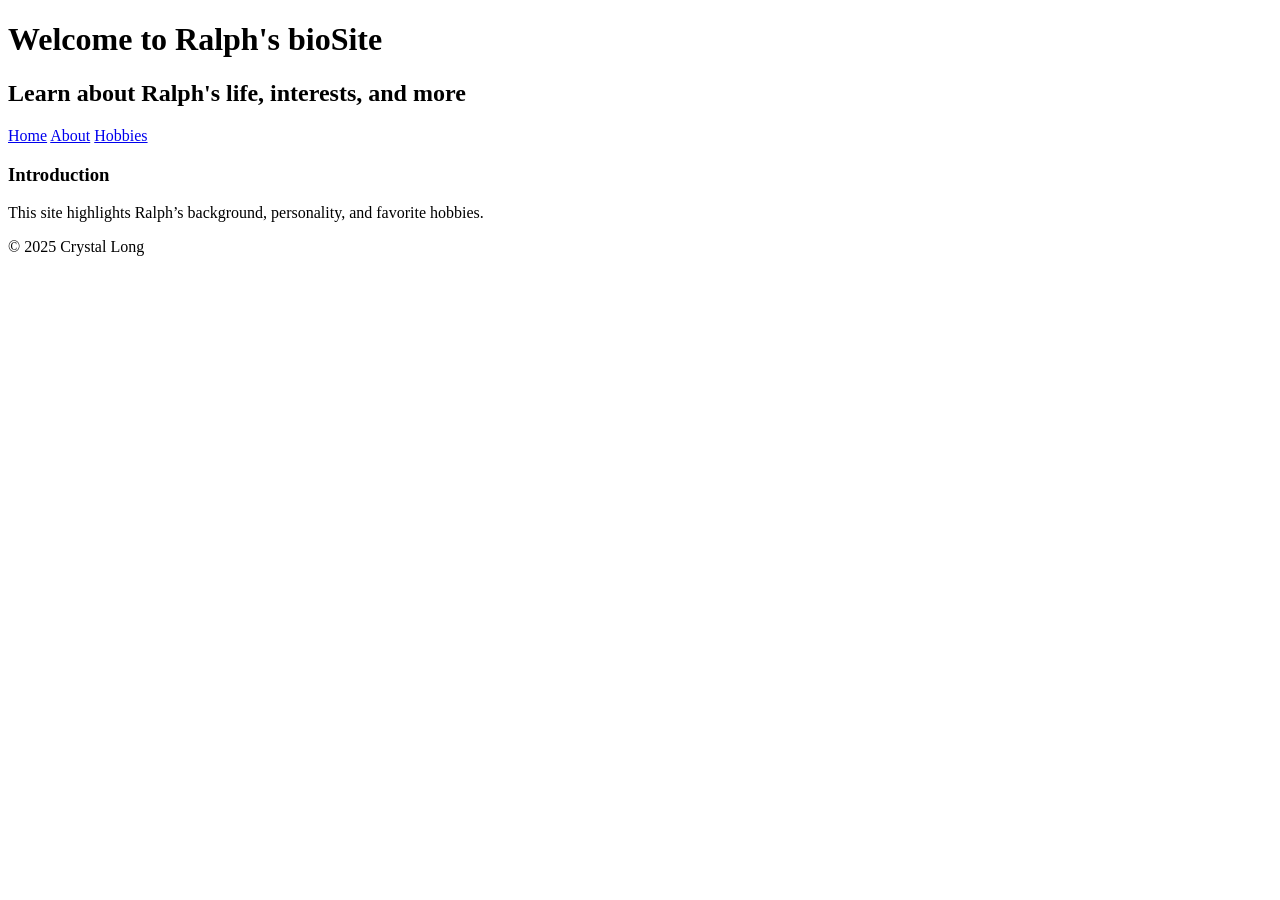
==== index.html @ bb7b221e "about.html, hobbies.html, index.html, styles.css" ====
<!DOCTYPE html>
<html lang="en">
<head>
  <meta charset="UTF-8">
  <title>bioSite | Home</title>
  <link rel="stylesheet" href="styles.css">
</head>
<body>

  <header>
    <h1>Welcome to Ralph's bioSite</h1>
    <h2>Learn about Ralph's life, interests, and more</h2>
  </header>

  <nav>
    <a href="index.html">Home</a>
    <a href="about.html">About</a>
    <a href="hobbies.html">Hobbies</a>
  </nav>

  <main>
    <div>
      <h3>Introduction</h3>
      <p>This site highlights Ralph’s background, personality, and favorite hobbies.</p>
    </div>
  </main>

  <footer>
    <p>&copy; 2025 Crystal Long</p>
  </footer>

</body>
</html>
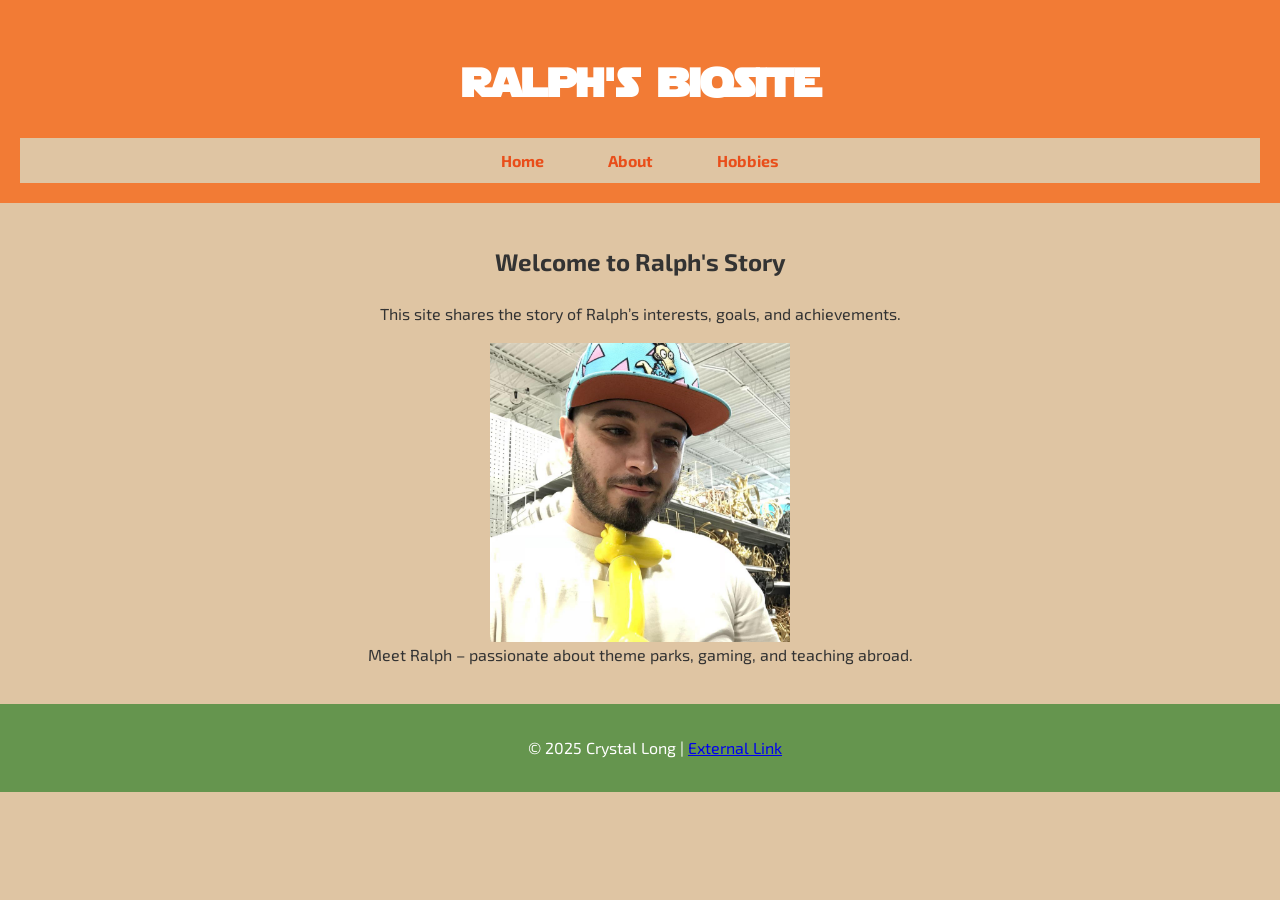
==== commit ec8f9363: "Final updates: updated images, HTML content, and styling for bioSite" ====
--- a/index.html
+++ b/index.html
@@ -2,32 +2,37 @@
 <html lang="en">
 <head>
   <meta charset="UTF-8">
-  <title>bioSite | Home</title>
+  <meta name="viewport" content="width=device-width, initial-scale=1.0">
+  <title>Ralph's bioSite</title>
   <link rel="stylesheet" href="styles.css">
 </head>
 <body>
-
   <header>
-    <h1>Welcome to Ralph's bioSite</h1>
-    <h2>Learn about Ralph's life, interests, and more</h2>
+    <h1>Ralph's bioSite</h1>
+    <nav>
+      <ul>
+        <li><a href="index.html">Home</a></li>
+        <li><a href="about.html">About</a></li>
+        <li><a href="hobbies.html">Hobbies</a></li>
+      </ul>
+    </nav>
   </header>
 
-  <nav>
-    <a href="index.html">Home</a>
-    <a href="about.html">About</a>
-    <a href="hobbies.html">Hobbies</a>
-  </nav>
-
-  <main>
-    <div>
-      <h3>Introduction</h3>
-      <p>This site highlights Ralph’s background, personality, and favorite hobbies.</p>
-    </div>
+  <main class="center-index">
+    <section>
+      <h2>Welcome to Ralph's Story</h2>
+      <p>This site shares the story of Ralph’s interests, goals, and achievements.</p>
+      <figure>
+        <img src="images/Ralph Portrait.jpg" alt="Portrait of Ralph wearing a hat and bow tie" width="300">
+        <figcaption>Meet Ralph – passionate about theme parks, gaming, and teaching abroad.</figcaption>
+      </figure>
+    </section>
   </main>
 
   <footer>
-    <p>&copy; 2025 Crystal Long</p>
+    <p>© 2025 Crystal Long | <a href="https://x.com/bioSiteProject" target="_blank">External Link</a></p>
   </footer>
-
 </body>
 </html>
+
+
--- a/styles.css
+++ b/styles.css
@@ -0,0 +1,84 @@
+
+/* Import Google Fonts */
+@import url('https://fonts.googleapis.com/css2?family=Audiowide&family=Exo+2&family=Orbitron&family=Rajdhani&display=swap');
+
+/* Load Star Jedi (must place Starjedi.ttf in a /fonts folder) */
+@font-face {
+  font-family: 'Star Jedi';
+  src: url('fonts/Starjedi.ttf') format('truetype');
+}
+
+/* Base body styling */
+body {
+  font-family: 'Exo 2', 'Rajdhani', sans-serif;
+  background-color: #dfc5a3; /* Pale Tan */
+  color: #333;
+  margin: 0;
+  padding: 0;
+  line-height: 1.6;
+}
+
+/* Header section */
+header {
+  background-color: #f27b35; /* Bright Orange */
+  color: white;
+  padding: 20px;
+  text-align: center;
+}
+
+/* Header title font */
+header h1 {
+  font-family: 'Star Jedi', 'Audiowide', 'Orbitron', sans-serif;
+  font-size: 2.5em;
+}
+
+/* Navigation styling */
+nav {
+  text-align: center;
+  padding: 10px;
+  background-color: #dfc5a3;
+}
+
+nav a {
+  color: #e94e1a; /* Vivid Orange-Red */
+  text-decoration: none;
+  margin: 0 15px;
+  font-weight: bold;
+}
+
+/* Main section styling */
+main {
+  padding: 20px;
+}
+
+/* Footer section */
+footer {
+  background-color: #65954e; /* Soft Forest Green */
+  color: white;
+  text-align: center;
+  padding: 15px;
+  position: relative;
+  bottom: 0;
+  width: 100%;
+}
+/* Ensure nav links display horizontally */
+nav ul {
+  list-style-type: none;
+  padding: 0;
+  margin: 0;
+}
+
+nav ul li {
+  display: inline;
+  margin: 0 15px;
+}
+
+/* Center content only on index page */
+.center-index {
+  text-align: center;
+}
+
+.center-index img {
+  display: block;
+  margin: 0 auto;
+}
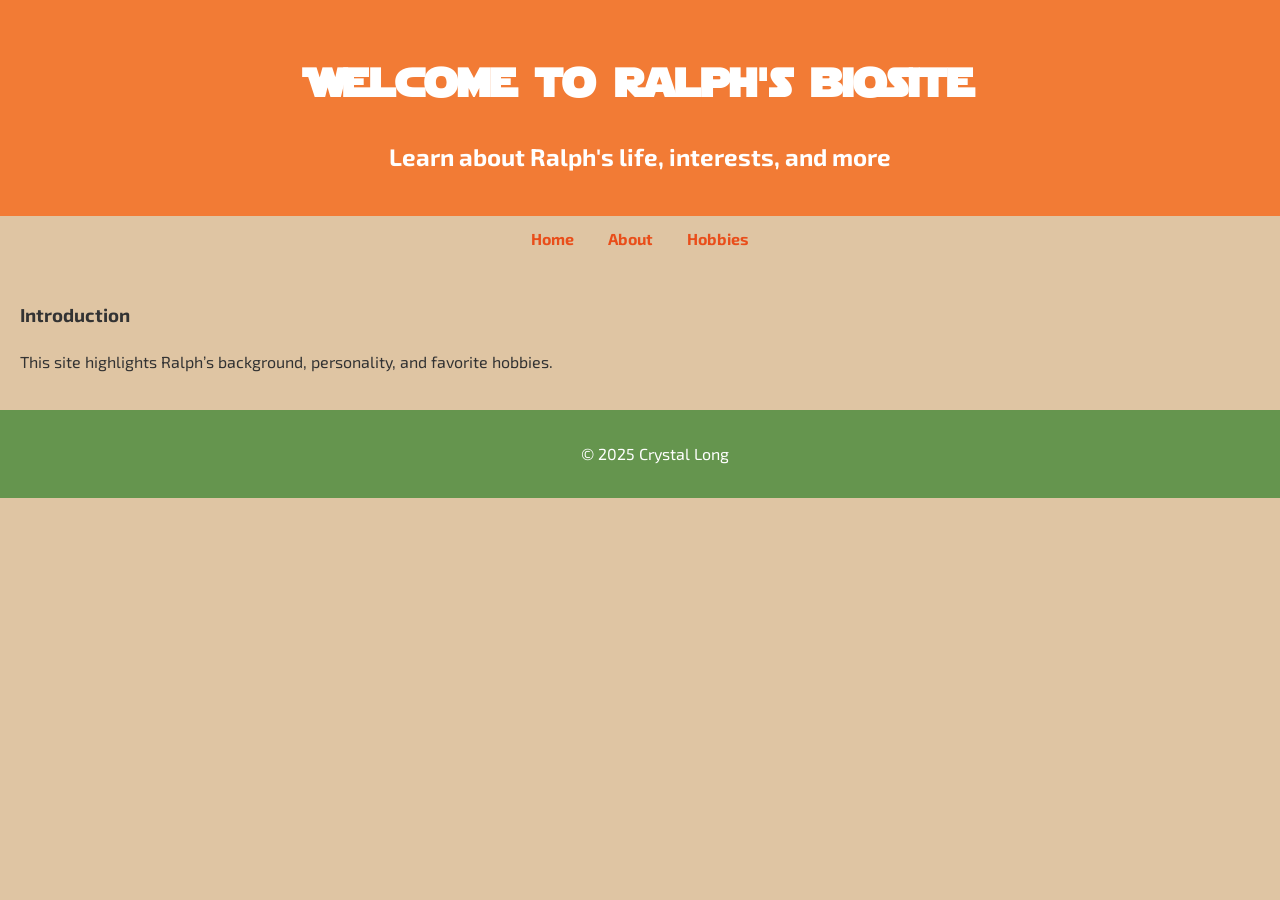
==== commit 64aae8da: "Final commit for submission" ====
--- a/index.html
+++ b/index.html
@@ -2,37 +2,32 @@
 <html lang="en">
 <head>
   <meta charset="UTF-8">
-  <meta name="viewport" content="width=device-width, initial-scale=1.0">
-  <title>Ralph's bioSite</title>
+  <title>bioSite | Home</title>
   <link rel="stylesheet" href="styles.css">
 </head>
 <body>
+
   <header>
-    <h1>Ralph's bioSite</h1>
-    <nav>
-      <ul>
-        <li><a href="index.html">Home</a></li>
-        <li><a href="about.html">About</a></li>
-        <li><a href="hobbies.html">Hobbies</a></li>
-      </ul>
-    </nav>
+    <h1>Welcome to Ralph's bioSite</h1>
+    <h2>Learn about Ralph's life, interests, and more</h2>
   </header>
 
-  <main class="center-index">
-    <section>
-      <h2>Welcome to Ralph's Story</h2>
-      <p>This site shares the story of Ralph’s interests, goals, and achievements.</p>
-      <figure>
-        <img src="images/Ralph Portrait.jpg" alt="Portrait of Ralph wearing a hat and bow tie" width="300">
-        <figcaption>Meet Ralph – passionate about theme parks, gaming, and teaching abroad.</figcaption>
-      </figure>
-    </section>
+  <nav>
+    <a href="index.html">Home</a>
+    <a href="about.html">About</a>
+    <a href="hobbies.html">Hobbies</a>
+  </nav>
+
+  <main>
+    <div>
+      <h3>Introduction</h3>
+      <p>This site highlights Ralph’s background, personality, and favorite hobbies.</p>
+    </div>
   </main>
 
   <footer>
-    <p>© 2025 Crystal Long | <a href="https://x.com/bioSiteProject" target="_blank">External Link</a></p>
+    <p>&copy; 2025 Crystal Long</p>
   </footer>
+
 </body>
 </html>
-
-
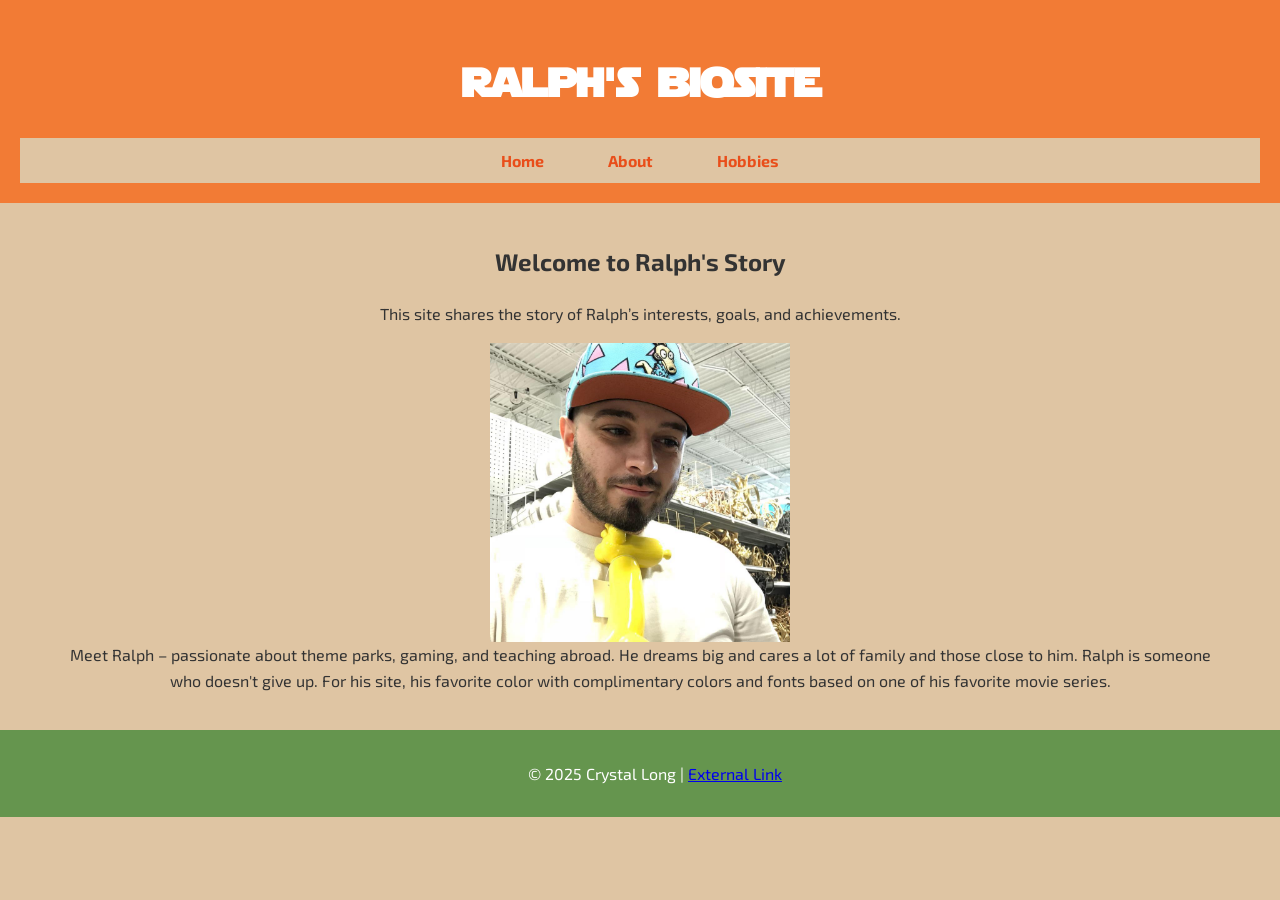
==== commit be7f59cd: "about.html, hobbies.html, index.html" ====
--- a/index.html
+++ b/index.html
@@ -2,32 +2,37 @@
 <html lang="en">
 <head>
   <meta charset="UTF-8">
-  <title>bioSite | Home</title>
+  <meta name="viewport" content="width=device-width, initial-scale=1.0">
+  <title>Ralph's bioSite</title>
   <link rel="stylesheet" href="styles.css">
 </head>
 <body>
-
   <header>
-    <h1>Welcome to Ralph's bioSite</h1>
-    <h2>Learn about Ralph's life, interests, and more</h2>
+    <h1>Ralph's bioSite</h1>
+    <nav>
+      <ul>
+        <li><a href="index.html">Home</a></li>
+        <li><a href="about.html">About</a></li>
+        <li><a href="hobbies.html">Hobbies</a></li>
+      </ul>
+    </nav>
   </header>
 
-  <nav>
-    <a href="index.html">Home</a>
-    <a href="about.html">About</a>
-    <a href="hobbies.html">Hobbies</a>
-  </nav>
-
-  <main>
-    <div>
-      <h3>Introduction</h3>
-      <p>This site highlights Ralph’s background, personality, and favorite hobbies.</p>
-    </div>
+  <main class="center-index">
+    <section>
+      <h2>Welcome to Ralph's Story</h2>
+      <p>This site shares the story of Ralph’s interests, goals, and achievements.</p>
+      <figure>
+        <img src="images/Ralph Portrait.jpg" alt="Portrait of Ralph wearing a hat and bow tie" width="300">
+        <figcaption>Meet Ralph – passionate about theme parks, gaming, and teaching abroad. He dreams big and cares a lot of family and those close to him. Ralph is someone who doesn't give up. For his site, his favorite color with complimentary colors and fonts based on one of his favorite movie series.</figcaption>
+      </figure>
+    </section>
   </main>
 
   <footer>
-    <p>&copy; 2025 Crystal Long</p>
+    <p>© 2025 Crystal Long | <a href="https://x.com/bioSiteProject" target="_blank">External Link</a></p>
   </footer>
-
 </body>
 </html>
+
+
